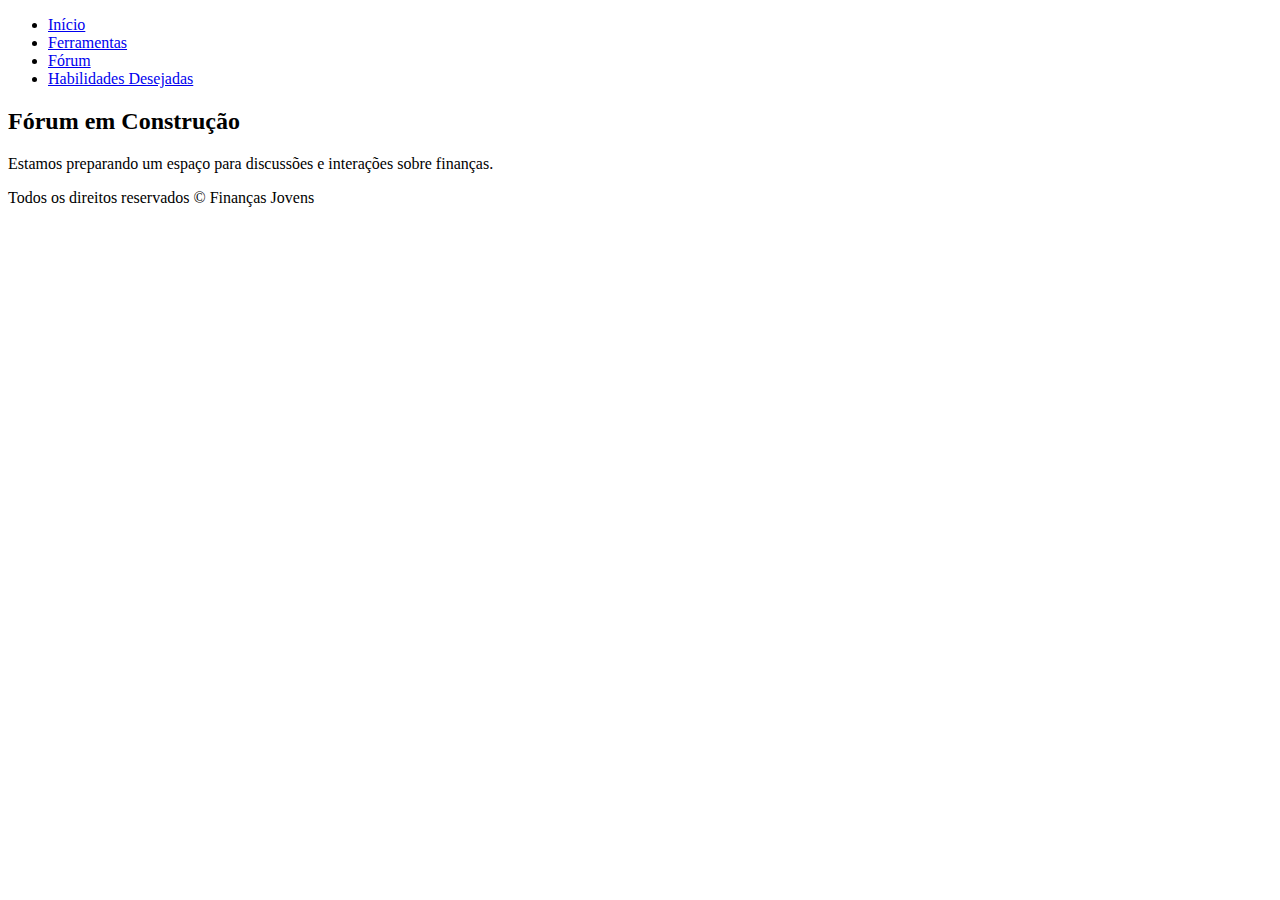
==== forum.html @ f0330f9b "Add files via upload" ====
<!DOCTYPE html>
<html lang="pt-br">
<head>
  <meta charset="UTF-8">
  <meta name="viewport" content="width=device-width, initial-scale=1.0">
  <title>Finanças Jovens - Fórum</title>
  <link rel="stylesheet" href="styles.css">
</head>
<body>
  <header>
    <nav>
      <ul>
        <li><a href="index.html">Início</a></li>
        <li><a href="ferramentas.html">Ferramentas</a></li>
        <li><a href="forum.html">Fórum</a></li>
        <li><a href="habilidades.html">Habilidades Desejadas</a></li>
      </ul>
    </nav>
  </header>

  <section class="construcao">
    <div class="container">
      <h2>Fórum em Construção</h2>
      <p>Estamos preparando um espaço para discussões e interações sobre finanças.</p>
    </div>
  </section>

  <footer>
    <p>Todos os direitos reservados &copy; Finanças Jovens</p>
  </footer>
</body>
</html>
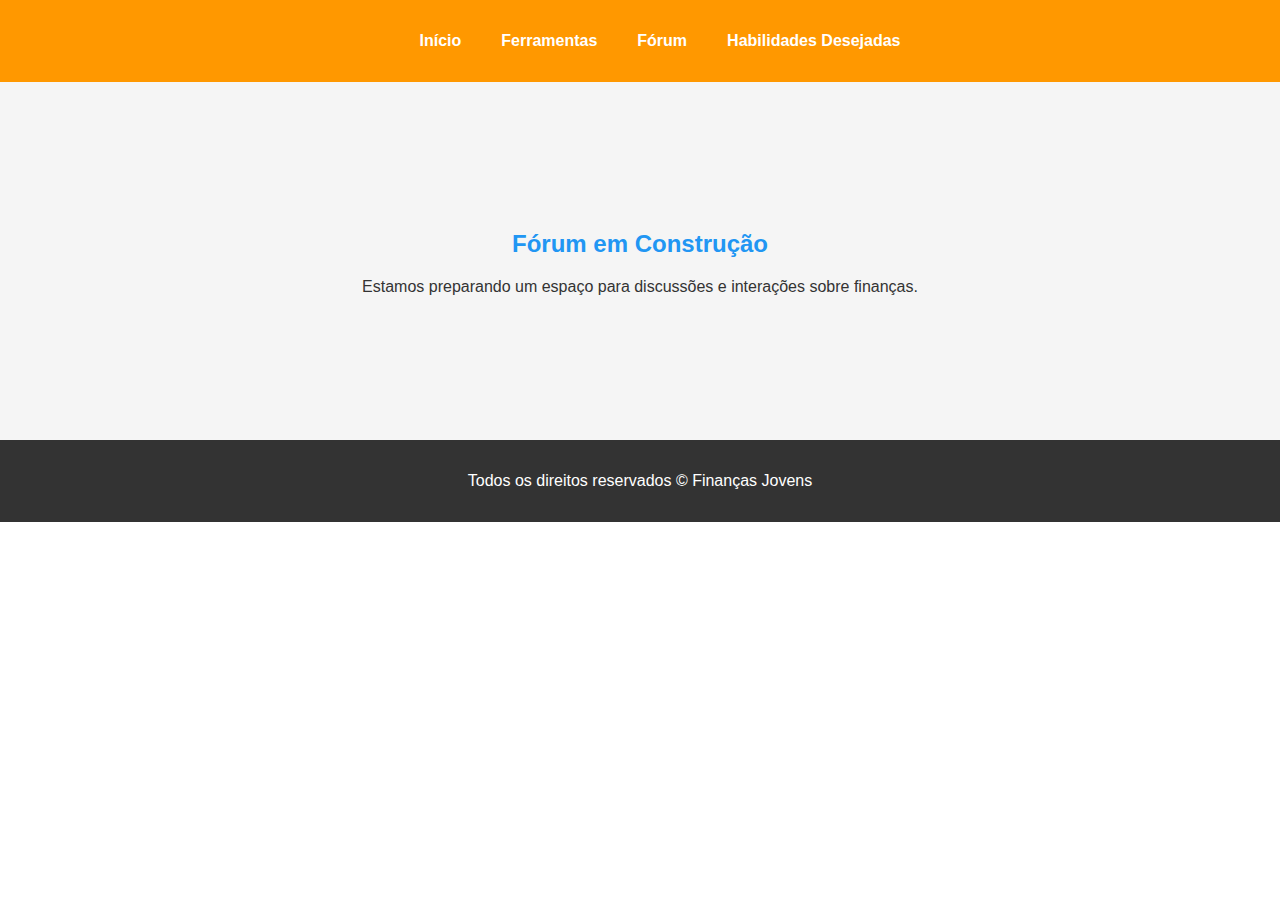
==== commit cf0267f6: "Update forum.html" ====
--- a/forum.html
+++ b/forum.html
@@ -4,7 +4,7 @@
   <meta charset="UTF-8">
   <meta name="viewport" content="width=device-width, initial-scale=1.0">
   <title>Finanças Jovens - Fórum</title>
-  <link rel="stylesheet" href="styles.css">
+ <link rel="stylesheet" href="css/styles.css">
 </head>
 <body>
   <header>
--- a/css/styles.css
+++ b/css/styles.css
@@ -0,0 +1,52 @@
+body {
+    font-family: Arial, sans-serif;
+    margin: 0;
+    padding: 0;
+  }
+  
+  .container {
+    max-width: 1200px;
+    margin: 0 auto;
+    padding: 2rem;
+  }
+  
+  header {
+    background-color: #FF9800;
+    color: #FFF;
+    padding: 1rem 0;
+  }
+  
+  nav ul {
+    list-style: none;
+    display: flex;
+    justify-content: center;
+  }
+  
+  nav li {
+    margin: 0 20px;
+  }
+  
+  nav a {
+    text-decoration: none;
+    color: #FFF;
+    font-weight: bold;
+  }
+  
+  .construcao {
+    background-color: #F5F5F5;
+    color: #333;
+    text-align: center;
+    padding: 6rem 0;
+  }
+  
+  .construcao h2 {
+    color: #2196F3;
+  }
+  
+  footer {
+    background-color: #333;
+    color: #FFF;
+    text-align: center;
+    padding: 1rem 0;
+  }
+  